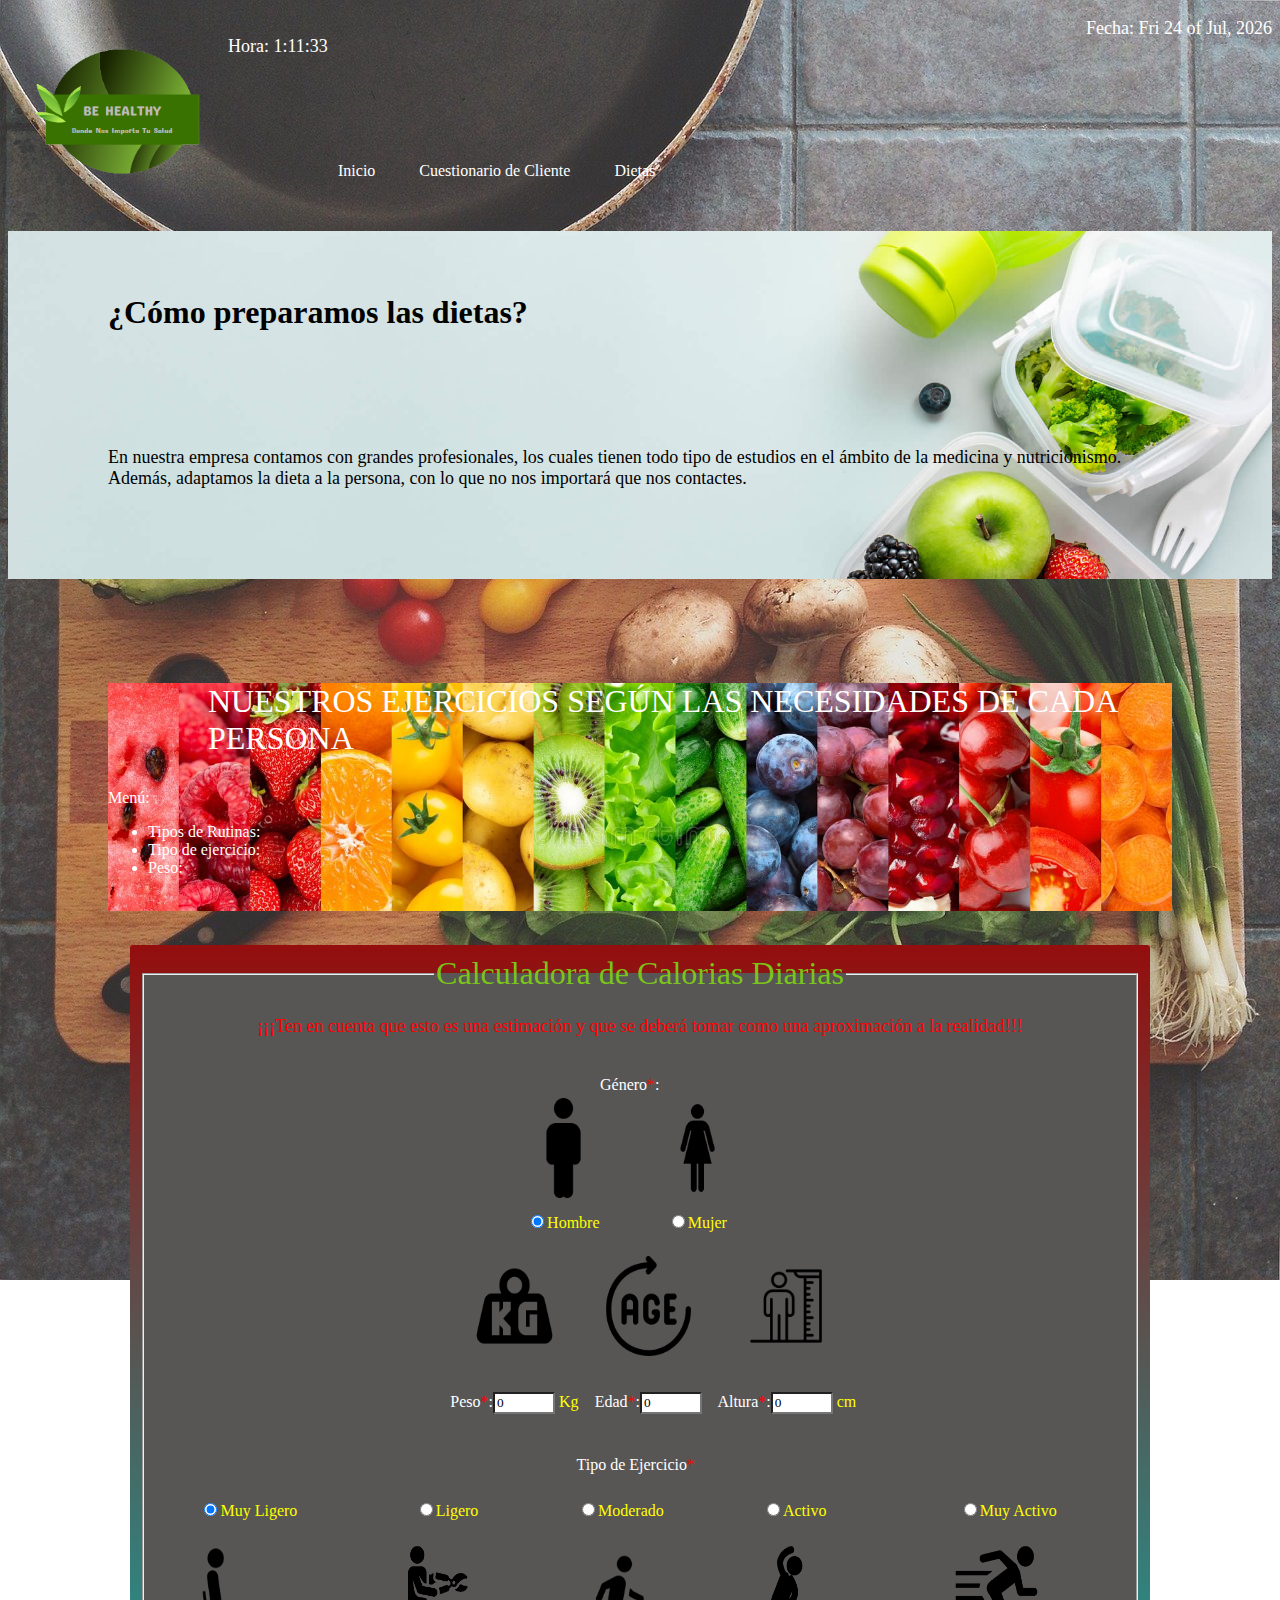
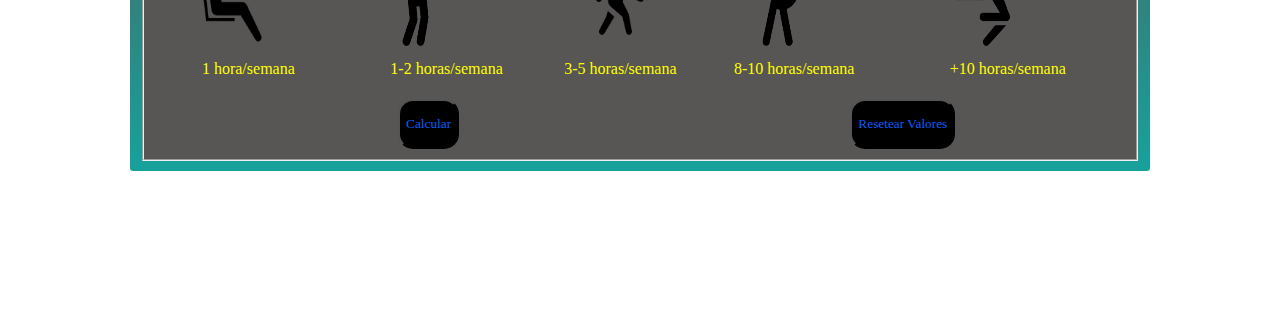
==== html/dietas.html @ af4ab2d5 "hotfix" ====
<!DOCTYPE html>
<html>
<head>
	<meta charset="UTF-8">
	<title>Dietas</Main></title>
	<link rel="stylesheet" href="../css/dietas.css">
	<link rel="icon" type="image" href="../Imagenes/imagen_2023-05-16_112614828.png">
</head>
<body>
	<script src="../javascript/dietas.js"></script>
	<a href="../Inicio de Sesión.html"><img src="../Imagenes/imagen_2023-05-16_112614828.png" title="Cerrar sesión" class="imagen"></a>	
	<p id="fecha" class="hora">Hora: </p>
	<p id="fecha2" class="fecha">Fecha:</p>
	<br><br><br>
	<nav>
		<ul class="menu">
			<li><a href="Inicio.html">Inicio</a></li>
			<li><a href="formulario.html">Cuestionario de Cliente</a></li>
			<li><a href="dietas.html">Dietas</a></li>
		</ul>
</nav>
	<div class="div2">
		<br><br>
        <h2 class="texto">¿Cómo preparamos las dietas?</h2>
		<br><br><br><br>
            <p class="parrafo">En nuestra empresa contamos con grandes profesionales, los cuales tienen todo tipo de estudios en el ámbito de la medicina y nutricionismo.<br>
			Además, adaptamos la dieta a la persona, con lo que no nos importará que nos contactes.</p>
			<br><br><br><br>
			</div>
			<br><br><br><br>
			<div class="rutinas">
				<p class="texto2">NUESTROS EJERCICIOS SEGÚN LAS NECESIDADES DE CADA PERSONA</p>
                <p>Menú:</p>
			<ul>
			<div class="rutan">
				<li onmousedown="rutinas()" onmouseover="rutinas2()">Tipos de Rutinas:</li>
				<ul>
					<li onmousedown="bajar()" id="variable1" style="display: none;">Bajar Peso</li>
					<ul>
						<li id="tonificar" onmousedown="tonificar()" style="display: none;">Tonificar</li>
						<li id="aeros" onmousedown="aerobicos()" style="display: none;">Aeróbicos</li>
					</ul>
					<li onclick="mantener()" id="variable2" style="display: none;">Mantener</li>
					<ul>
						<li onmousedown="moderado()" id="moderar" style="display: none;">Ejercicio Moderado</li>
						<li onmousedown="potencia()" id="potenciar" style="display: none;">Ejercicio con potencia</li>
					</ul>
					<li onmousedown="ganar()" id="variable3" style="display: none;">Subir Masa Muscular</li>
				</ul>
			</div>
			<div class="we">
				<li onmousedown="ejercicios()" onmouseover="ejercicios2()">Tipo de ejercicio:</li>
				<ul>
					<li onmousedown="flexibilidad()" onmouseover="" id="flex" style="display: none;">Flexibilidad</li>
					<li onmousedown="cardio()"  id="cardio" style="display: none;">Cardiovascular</li>
					<li onmousedown="postura()" onmouseover="" id="postura" style="display: none;">Postural</li>
				</ul>
			</div>
			<div class="pesos">
				<li onmousedown="peso()" onmouseover="peso2()">Peso:</li>
				<ul>
					<li onmousedown="delgado()" id="peso1" style="display: none;">Delgado</li>
					<li onmousedown="medio()" id="peso2" style="display: none;">Medio</li>
					<li onmousedown="sobrepeso()" id="peso3" style="display: none;">Sobrepeso</li>
				</ul>
			</div>
			</ul>
			<ul>
			<li style="display: none;" id="base1">En base a los ejercicos, te recomendamos que hagas: </li>
			<ul>
				<li style="display: none;" id="flexi" class="tipo">Flexibilidad:</li>
				<ul id="infoflex" style="display: none;" class="ejercicio">
					<li>Torsión de espalda: Siéntate en el suelo y estira la pierna derecha. Luego, dobla la izquierda y pásala por encima de la derecha. Ahora, pon el brazo izquierdo por encima de la rodilla flexionada (la izquierda) y presiona con el codo para hacer una torsión de espalda. Aplica fuerza en la presión 
						para mayor efectividad. Luego, repite con el otro costado.</li>
					<li>Estiramiento frontal: Ponte de pie firme y apoya la mano derecha en la pared. Flexiona la rodilla izquierda hacia atrás y toma el pie con la mano izquierda. Tira del pie, intentando llegar hasta la altura del cuello. Mantén firme la pierna derecha y el brazo de apoyo estirado para conservar el equilibrio.
						Luego, realiza el estiramiento con la otra pierna.</li>
				</ul>
				<li style="display: none;" id="card" class="tipo">Cardiovascular:</li>
				<ul style="display: none;" id="infocard" class="ejercicio">
					<li>Carrera a pie: Es la principal, la número uno por excelencia, ya que puedes hacerla en cualquier lugar, 
						a cualquier hora, con un grupo de entrenamiento, solo… 
						Además, en lugares fríos o cuando vamos escasos de tiempo, podemos hacerla dentro del gimnasio gracias a las cinta de correr. 
						Se dice que se gasta aproximadamente tu peso corporal en calorías por cada kilómetro que corres.</li>
					<li>Remo: Es una buena alternativa si necesitas descansar las piernas o tienes alguna lesión que no te permita realizar una actividad con impacto. 
						Con este trabajo vas a desarrollar la fuerza de tu espalda y además trabajarás la coordinación de brazos y piernas.</li>
					<li>Boxeo: Si tienes un compañero de entrenamiento, o simplemente un saco en el gimnasio, podéis aficionaros a este deporte que sacará lo mejor de otros. 
						Con un entrenamiento de intervalos donde trabajemos durante 2-3 minutos comprobaremos lo exigente que puede llegar a ser.</li>
				</ul>
				<li style="display: none;" id="post" class="tipo">Postura:</li>
				<ul style="display: none;" id="infopost" class="ejercicio">
					<li>Yoga y Tai Chi: Los ejercicios de inspiración oriental, como el yoga y el tai chi, reciben mucha publicidad por una buena razón: levantan el ánimo, aumentan la flexibilidad y hacen maravillas con la postura. 
						Una variedad de enfoques diferentes para el yoga en particular asegura que cualquiera pueda encontrar la práctica adecuada, desde el yoga de flujo de bombeo cardiovascular hasta versiones más meditativas que se enfocan en la respiración profunda y las posturas conscientes.</li>
					<li>Apoyarse contra la pared: Apoyarse contra la pared es un excelente punto por el que comenzar. Ponte de pie con la espalda contra la pared y alinea todo tu cuerpo con ella (de la cabeza a los pies). Empuja ligeramente la zona pélvica hacia adelante para que las lumbares puedan descansar completamente contra la pared.</li>
					<li>Descanso abdominal: Tal vez sea el más fácil de todos. Este ejercicio requiere poco o ningún esfuerzo más allá de acostarse, estirado, boca abajo. Si lo haces, puede ayudarte a estirar los músculos a lo largo de la columna vertebral. </li>
				</ul>
			</ul>
			</ul>
			<ul>
			<li style="display: none;" id="base2">En la rutina que quieres hacer:</li>
			<ul>
				<li style="display: none;" id="mantener" class="tipo">Mantener:</li>
				<ul>
					<li style="display: none;" id="moderado">Moderada:</li>
					<ul style="display: none;" id="ejercmod" class="ejercicio">
						<li>Caminata rápida (1 Kilometro en 15 minutos).</li>
						<li>Trabajo moderado en el jardín (rastrillar, embolsar hojas o pasar la cortadora de césped).</li>         
						<li>Jugar en forma activa con niños.</li>
					</ul>
					<li style="display: none;" id="poten">Potencia:</li>
					<ul style="display: none;" id="ejerpot" class="ejercicio">
						<li>Trotar o correr.</li>
						<li>Patinar en ruedas o en línea a un ritmo acelerado</li>
						<li>Nadar.</li>
					</ul>
				</ul>
				<li style="display: none;" id="ganar" class="tipo">Ganar Masa Muscular:</li>
				<ul style="display: none;" id="ejercganar" class="ejercicio">
					<li>Flexiones tradicionales: Realice flexiones tradicionales durante 30 segundos, manteniendo los brazos alejados de los hombros y baje hasta formar un ángulo de 90º con los codos. 
						Durante este ejercicio es muy importante mantener el abdomen contraído para que la espalda quede bien alineada, evitando lesiones.</li>
					 <li>Flexiones estáticas o plancha: Repita el ejercicio anterior, pero esta vez baje y mantenga la posición con el ángulo del codo a 90º durante 30 segundos. 
						 Nuevamente, si el ejercicio es muy difícil, puede realizarlo colocando las rodillas en el piso para disminuir el peso.</li>
					<li>Sentadillas tradicionales: Realice una sentadilla tradicional y vuelva a subir, repita durante 30 segundos. 
						Para realizar este ejercicio, es fundamental mantener una buena postura para trabajar los músculos correctos y evitar las lesiones. </li>
				</ul>
				<li style="display: none;" id="adelga" class="tipo">Para Adelgazar:</li>
				<ul>
					<li style="display: none;" id="infomadel" class="tipo">Ejercicios para tonificar, adelgazar y quemar grasa:</li>
					<ul style="display: none;" id="ejeradel" class="ejercicio">
						<li>Comienza de forma gradual y vete incrementando la intensidad y duración del ejercicio, poco a poco.</li>
						<li>El ejercicio aeróbico para que sea efectivo debe tener una duración de al menos 20 minutos.</li>
						<li>Los ejercicios de tonificación muscular deben durar unos 5-15 minutos.  
							Con 13-20 repeticiones por serie es suficiente.</li>
					</ul>
					<li style="display: none;" id="aerobicos" class="tipo">Ejercicios aeróbicos para adelgazar:</li>
					<ul style="display: none;" id="infoareo" class="ejercicio">
						<li>Intenta realizar 30 minutos de actividad cardiovascular moderada, 5 veces a la semana. 
							Actividades que aumentan la frecuencia cardiaca y que hacen sudar pero permiten mantener una conversación: caminar, nadar, andar en bici, bailar, etc. 
							En caso de sobrepeso incrementa a 40-60 minutos diarios.</li>
						<li>Es recomendable intentar practicar 20 minutos de actividad cardiovascular intensa, 3 veces a la semana: fútbol, baloncesto, tenis, correr, step, aeróbic, spinning, etc.</li>
						<li>Hacer más series o más repeticiones de las recomendadas, no es conveniente porque produce agotamiento muscular y el incremento de gasto energético no es significativo.</li>
					</ul>
				</ul>
			</ul>
		</ul>
			<ul>
			<li style="display: none;" id="base3">En base al peso:</li>
			<ul class="ejercicio">
			<li id="delgado" style="display: none;">Delgado: Se recomienda empezar con muchas repeticiones de no mucho peso para ir cogiendo masa corporal hasta coger sobretodo masa muscular. Se recomiendan ejercicios con mancuernas para los brazos, por ejemplo.</li>
			<li id="medio"  style="display: none;">Medio: Se recomienda mantener un equilibrio entre peso y repeteciones dado que lo que queremos es ganar masa muscular o incluso perder peso. Se recomienda ejercicios de pocas repeticio, pero con un peso algo más elevado.</li>
			<li id="sobrepeso" style="display: none;">Sobrepeso: Se recomienda empezar al igual que con las personas delgadas, priorizar las repeticiones al peso, dado que nuestro objetivo no será bajar de peso demasadio rápido, sino que será ir bajando y aumentando de peso progresivamente</li>
			</ul>
			<br>
			</ul>
		</div>
			<br>
			<form>
				<fieldset>
			<legend class="field">Calculadora de Calorias Diarias</legend>	
			<p class="parrafo2">¡¡¡Ten en cuenta que esto es una estimación y que se deberá tomar como una aproximación a la realidad!!!</p>
			<br>
			<table class="tabla2">
				<tr>
					<td colspan="2" class="preguntar"><label for="sexo" class="ejercicios">Género<font color="red">*</font>:</label></td>
				</tr>
				<tr>
					<td><img src="../Imagenes/274519.png" class="icono"></td>
					<td><img src="../Imagenes/woman_icon-icons.com_49954.png" class="icono"></td>
				</tr>
				<tr>		
					<td class="preguntar"><input type="radio" value="1" name="sexo" id="sexo" checked/><font color="yellow" face="cursive">Hombre</font></td>
					<td class="preguntar"><input type="radio" value="2" name="sexo" id="sexo" /><font color="yellow" face="cursive">Mujer</font></td>
				</tr>
			</table>

				<br>
				<table class="tabla">
					<tr>
						<td><img src="../Imagenes/weight_kilogram_icon_138014.png" class="icono"></td>
						<td><img src="../Imagenes/age.png" class="icono"></td>
						<td><img src="../Imagenes/4440305.png" class="icono"></td>
					</tr>
					<tr>
						<td colspan="3"><br></td>
					</tr>
					<tr>
						<td class="preguntar"><label for="peso" class="ejercicios">Peso<font color="red">*</font>:</label><input type="number"  value="0" name="peso" min="0" max="300" id="peso"><font color="yellow" face="cursive"> Kg</font></td>
						<td class="preguntar"><label for="edad" class="ejercicios">Edad<font color="red">*</font>:</label><input type="number"  value="0" id="edad" name="edad" min="0" max="100"></td>
						<td class="preguntar"><label for="altura" class="ejercicios">Altura<font color="red">*</font>:</label><input type="number" value="0" id="altura" name="altura" min="0" max="250"><font color="yellow" face="cursive"> cm</font></td>
					</tr>
				</table>
				<br><br>
				<table>
					<tr>
						<td colspan="5" class="ejercicios"><label for="pregunta">Tipo de Ejercicio<font color="red">*</font></label></td>
						
					</tr>
					<tr>
						<td colspan="5"><br></td>
					</tr>
					<tr class="pregunta">
						<td><input type="radio" value="1" name="pregunta" id="nada" checked/><font color="yellow" face="cursive">Muy Ligero</td>
						<td><input type="radio" value="2" name="pregunta" id="nada"/><font color="yellow" face="cursive">Ligero</font></td>
						<td><input type="radio" value="3" name="pregunta" id="poco"/><font color="yellow" face="cursive">Moderado</font></td>
						<td><input type="radio" value="4" name="pregunta" id="diario"/><font color="yellow" face="cursive">Activo</font></td>
						<td><input type="radio" value="5" name="pregunta" id="depor"/><font color="yellow" face="cursive">Muy Activo</font></td>
					</tr>
					<tr>
						<td><br></td>
						<td><br></td>
						<td><br></td>
						<td><br></td>
						<td><br></td>
					</tr>
					<tr>
						<td><img src="../Imagenes/png-transparent-sitting-autorite-de-regulation-des-activites-ferroviaires-furniture-sedentary-lifestyle-darma-inc-others-angle-furniture-text-thumbnail-removebg-preview.png" class="icono"></td>
						<td><img src="../Imagenes/png-transparent-gardening-computer-icons-gardener-others-angle-hand-logo-removebg-preview.png" class="icono"></td>
						<td><img src="../Imagenes/png-transparent-walking-parcel-computer-icons-health-pedestrian-walking-icon-angle-text-hand-removebg-preview.png" class="icono"></td>
						<td><img src="../Imagenes/png-transparent-physical-exercise-computer-icons-exercise-physical-fitness-text-hand-removebg-preview.png" class="icono"></td>
						<td><img src="../Imagenes/png-transparent-computer-icons-physical-exercise-sport-physical-fitness-fast-miscellaneous-physical-fitness-text-removebg-preview.png" class="icono"></td>
					</tr>
					<tr>
						<td class="preguntar"><font color="yellow" face="cursive">1 hora/semana</font></td>
						<td class="preguntar"><font color="yellow" face="cursive">1-2 horas/semana</td></font>
						<td class="preguntar"><font color="yellow" face="cursive">3-5 horas/semana</td></font>
						<td class="preguntar"><font color="yellow" face="cursive">8-10 horas/semana</td></font>
						<td class="preguntar"><font color="yellow" face="cursive">+10 horas/semana</td></font>
					</tr>
				</table>
				<br>
				<input type="button" value="Calcular" onclick="calcular()" class="rer">
				<input type="reset" value="Resetear Valores" onclick="resetear()" class="rer">
			</fieldset>
			</form>
			<br><br>
			<table class="t" id="t" style="display:none">
				<tr>
					<td class="enuncias" colspan="3">Mantener</td>
					<td class="enuncias"colspan="3">Ganar Peso</td>
					<td class="enuncias"colspan="3">Perder Peso</td>
				</tr>
				<tr>
					<td colspan="3"><img src="../Imagenes/png-clipart-scalable-graphics-icon-a-weight-scale-weight-loss-cartoon-removebg-preview.png" class="icono"></td>
					<td colspan="3"><img src="../Imagenes/1813442.png" class="icono"></td>
					<td colspan="3"><img src="../Imagenes/1813470.png" class="icono"></td>
				</tr>
				<tr>
					<td colspan="3" class="calorias">Calorias</td>
					<td colspan="2" class="calorias">Calorias</td>
					<td colspan="3"class="calorias">Calorias</td>
				</tr>
				<tr>
					<td id="totald" colspan="3" class="numero"></td>
					<td id="gp" colspan="3" class="numero"></td>
					<td id="p" colspan="3" class="numero"></td>
				</tr>
			</table>
			<br><br>
			<table border="5" borderColor="black" class="izquierda" id="te" style="display: none;">
				<tr>
					<td class="enuncias" colspan="2">Desayuno</td>
					<td colspan="2" class="enuncias">Media Mañana</td>
					<td colspan="2" class="enuncias">Comida</td>
					<td colspan="2" class="enuncias">Merienda</td>
					<td colspan="2" class="enuncias">Cena</td>
				</tr>
				<tr>
					<td class="calorias">Calorias</td>
					<td class="calorias">Calorias en Base al ejercicio diario</td>
					<td class="calorias">Calorias</td>
					<td class="calorias">Calorias en Base al ejercicio diario</td>
					<td class="calorias">Calorias</td>
					<td class="calorias">Calorias en Base al ejercicio diario</td>
					<td class="calorias">Calorias</td>
					<td class="calorias">Calorias en Base al ejercicio diario</td>
					<td class="calorias">Calorias</td>
					<td class="calorias">Calorias en Base al ejercicio diario</td>
				</tr>
				<tr>
					<td id="h" class="numero"></td>
					<td id="hd" class="numero"></td>
					<td id="mm" class="numero"></td>
					<td id="mmd" class="numero"></td>
					<td id="c" class="numero"></td>
					<td id="cd" class="numero"></td>
					<td id="m" class="numero"></td>
					<td id="md" class="numero"></td>
					<td id="cen" class="numero"></td>
					<td id="cend" class="numero"></td>
				</tr>
			</table>
			<br>
			<script>fecha()</script>
</body>
</html>
---- css/dietas.css ----
.navegacion ul{
	list-style: none;
  }
  
  nav{
	padding: 20px 50px;
	display: flex;
	align-items: center;
	justify-content: space-between;

  }
   
ul li:hover{
	background-color: #000000;
	text-decoration: none;
	border-radius: 25px;
}
  
  .navegacion{
	  width: 1000px;
	  background: #fff;
	font-size: medium;
  }
  
  .navegacion ul{
	  list-style: none;
  }
  
  .menu > li{
	  position: relative;
	  display: inline-block;
  }
  
  .menu > li > a{
	  display: block;
	  padding: 15px 20px;
	  color: #ffffff;
	  font-family: 'Open sans';
	  text-decoration: none;
  }
  
  .menu li a:hover{
	  color: #002aff;
	  transition: all .5s;
  }   

  
body{
	background-image: url("../Imagenes/webs-de-alimentacion-sana.jpg");
    background-repeat: no-repeat;
	background-size: cover;
	height: 50cm;
	background-attachment: fixed;
}


.imagen{
	border-radius: 3px;
    padding:10px;
    width: 200px;
    height: 160px;
    display: inherit;
	margin-left: auto;
	margin-right: 0%;
}

.div2{
	background-image: url("../Imagenes/imafen.jpg");
	background-size: cover;
	background-repeat: no-repeat;
}
.texto{
	margin-left: 100px;
	color: rgb(0, 0, 0);
	font-family: cursive;
	font-size: xx-large;
}

.parrafo{
	margin-left: 100px;
	color: rgb(0, 0, 0);
	font-family: cursive;
	font-size: large;
}

img{
	color: rgb(47, 211, 74);
	height: 700px;
	width: 900px;
	float: left;
	margin-left: 20px;
	margin-bottom: 10px;
	margin-right: 10px;
}

.dietas{
	color: rgb(0, 0, 0);
	font-family: cursive;
	font-size: xx-large;
	text-align: center;
}

form{
    background: linear-gradient(rgb(148, 14, 14), #17a19b);
    border-radius: 3px;
    padding:10px;
    width: 1000px;
    display: block;
	margin-left: auto;
	margin-right: auto;
    color: rgb(240, 239, 239);
}

fieldset{
    background-color: rgb(88, 85, 85);
}
fieldset > input{
    outline: none;
}
fieldset > legend{
    text-align: center;
}

.boton{
	width: 150px;
	margin-left: 20%;
	margin-right: 5%;
	
}

.pregunta{
	text-align: center;
}

.icono{
	width: 70%;
	height: 100px;
	text-align: center;
}
.preguntar{
	text-align: center;
	
}

.tabla2{
	margin-left: 35%;
}

.tabla{
	margin-left: 30%;
}

.ejercicios{
	text-align: center;
	font-family: cursive;
	color:#ffffff
}

.calorias{
	color: rgb(0, 0, 0);
	font-family: cursive;
	font-size: medium;
	text-align: center;
	background: #ff0000;
	border-radius: 10%;
}

.enuncias{
	color: rgb(0, 0, 0);
	font-family: cursive;
	font-size: x-large;
	text-align: center;
	background-color: #065e64;
	border-radius: 10%;
}

.numero{
	color: rgb(255, 225, 0);
	font-family: cursive;
	font-size: large;
	text-align: center;
	background-color:linear-gradient(rgb(148, 14, 14), #17a19b); 
	border-radius: 10%;
}

.t{
	margin-left: 60%;
	margin-left: 40%;
	background-color: antiquewhite;
	border-radius: 10%;
	width: 400px;
	background: linear-gradient(rgb(148, 14, 14), #17a19b); 
}

.izquierda{
	margin-left: 20%;
	margin-right: 20%;
	width: 1200px;
	border-radius: 10%;
	background-color: #9c17a1;
}

.field{
	text-align: center;
	color: rgba(124, 201, 24, 0.981);
	font-family: cursive;
	font-size: xx-large;
}

.parrafo2{
	text-align: center;
	color: rgb(255, 0, 0);
	font-family: cursive;
	font-size: large;
}

.hora{
	float: left;
	font-size: large;
	font-family: cursive;
	color:#fff
}

.fecha{
	font-size: large;
	font-family: cursive;
	text-align: right;
	color:#fff;
}

.rutinas{
	font-family: cursive;
	background-image: url("../Imagenes/fondo.jpg");
	margin-left: 100px;
	margin-right: 100px;
	color: rgb(255, 255, 255);
	background-repeat: no-repeat;
	background-size: cover;
	list-style: none;
}

.texto2{
	margin-left: 100px;
	color: rgb(255, 255, 255);
	font-family: cursive;
	font-size: xx-large;
}
.rutinas li:hover{
	color: #2711ee;
	transition: all .7s;
	border-radius: 5px;
}

.rutan li:hover{
	color: #2711ee;
	transition: all .7s;
	border-radius: 5px;
	width: 180px;
	background-color: #000000;
}

.rutan, .peso{
	color:white
}

.we{
	color:white
}
.we li:hover{
	color: #2711ee;
	transition: all .7s;
	border-radius: 5px;
	width: 145px;
	background-color: #000000;
}

.pesos li:hover{
	color: #2711ee;
	transition: all .7s;
	border-radius: 5px;
	width: 80px;
	background-color: #000000;
}

.peso{
	color:white
}

input{
    background-color: #ffffff;
    font-family: cursive;
    color: rgb(0, 0, 0);
}

.rer{
    background-color: #000000;
    height: 50px;
    font-family: cursive;
    color: rgb(6, 93, 255);
    border-radius: 15px;
	margin-left: 25%;
	margin-right: 15%;
}
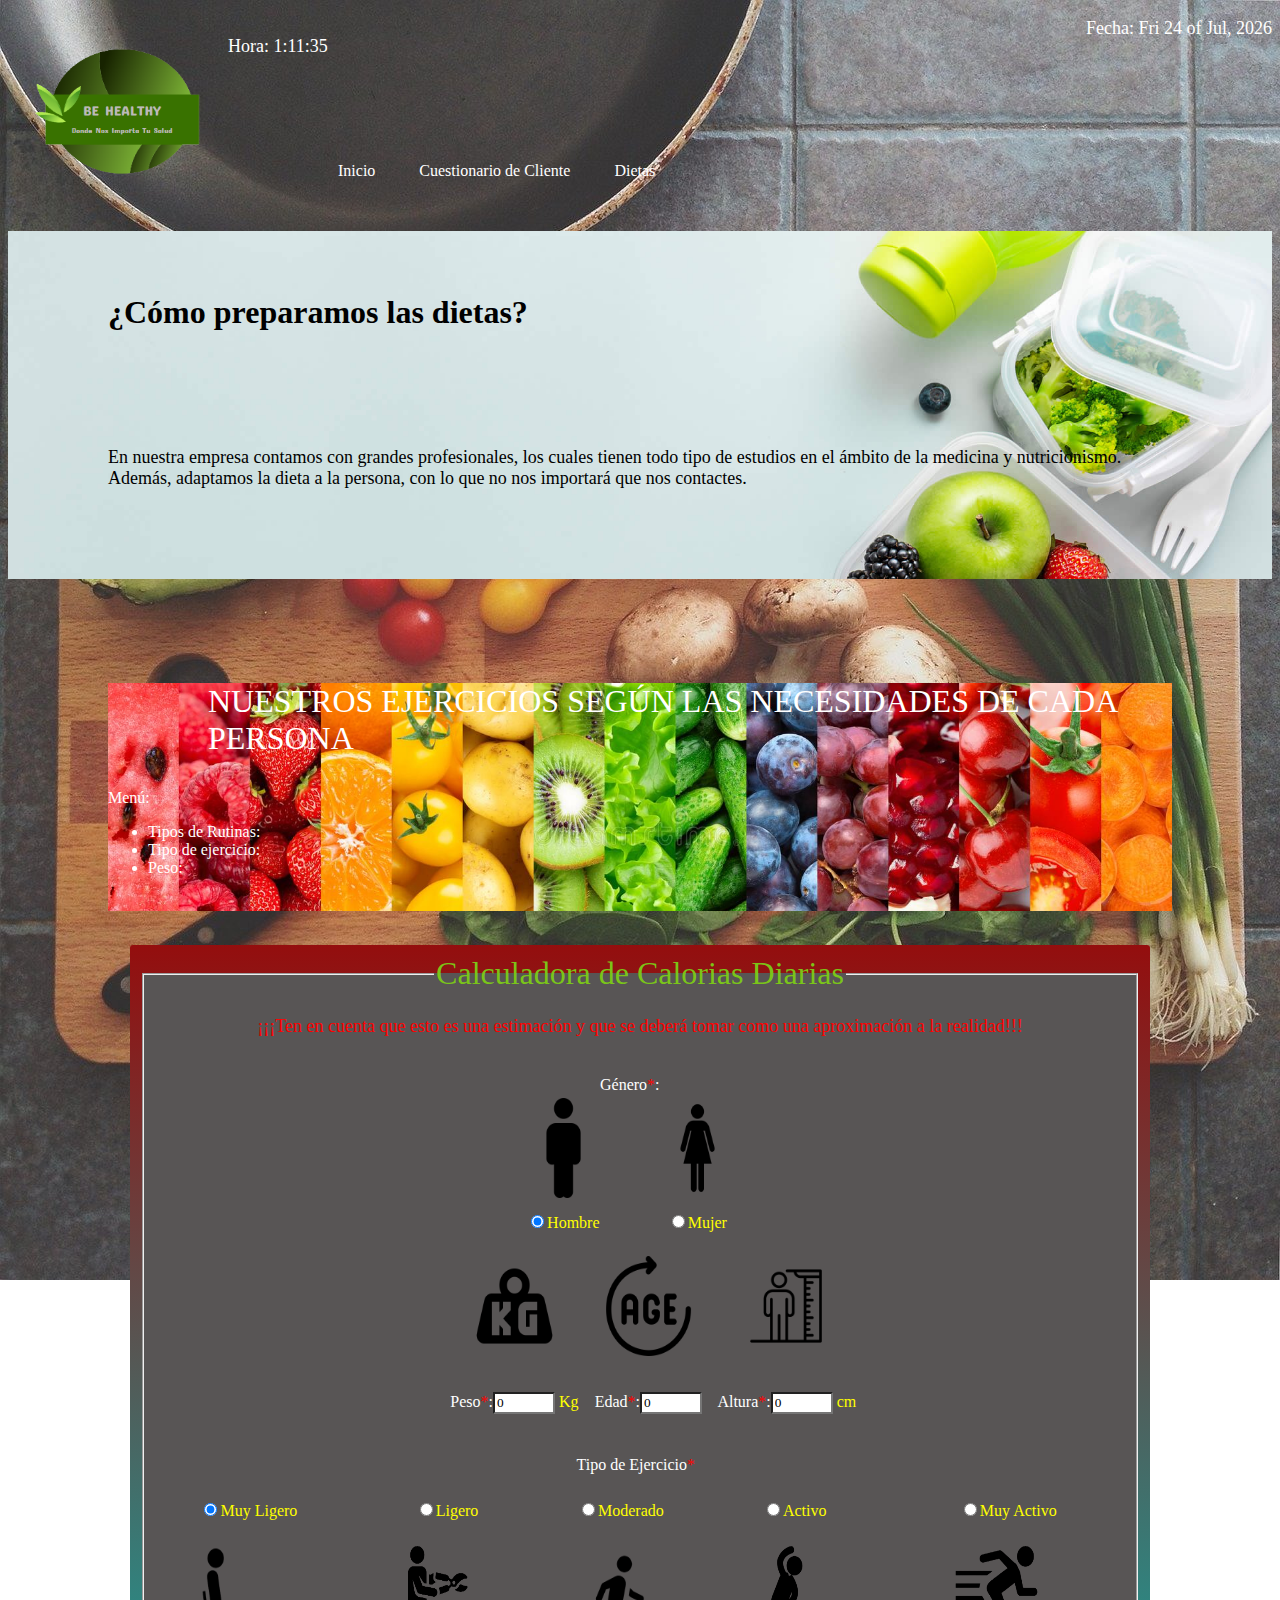
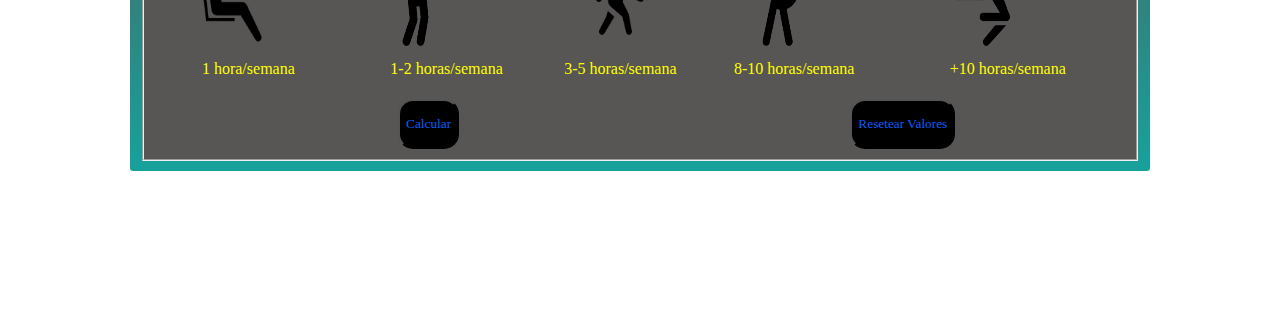
==== commit af1b1b54: "hotfix" ====
--- a/html/dietas.html
+++ b/html/dietas.html
@@ -8,7 +8,7 @@
 </head>
 <body>
 	<script src="../javascript/dietas.js"></script>
-	<a href="../Inicio de Sesión.html"><img src="../Imagenes/imagen_2023-05-16_112614828.png" title="Cerrar sesión" class="imagen"></a>	
+	<a href="../index.html"><img src="../Imagenes/imagen_2023-05-16_112614828.png" title="Cerrar sesión" class="imagen"></a>	
 	<p id="fecha" class="hora">Hora: </p>
 	<p id="fecha2" class="fecha">Fecha:</p>
 	<br><br><br>
